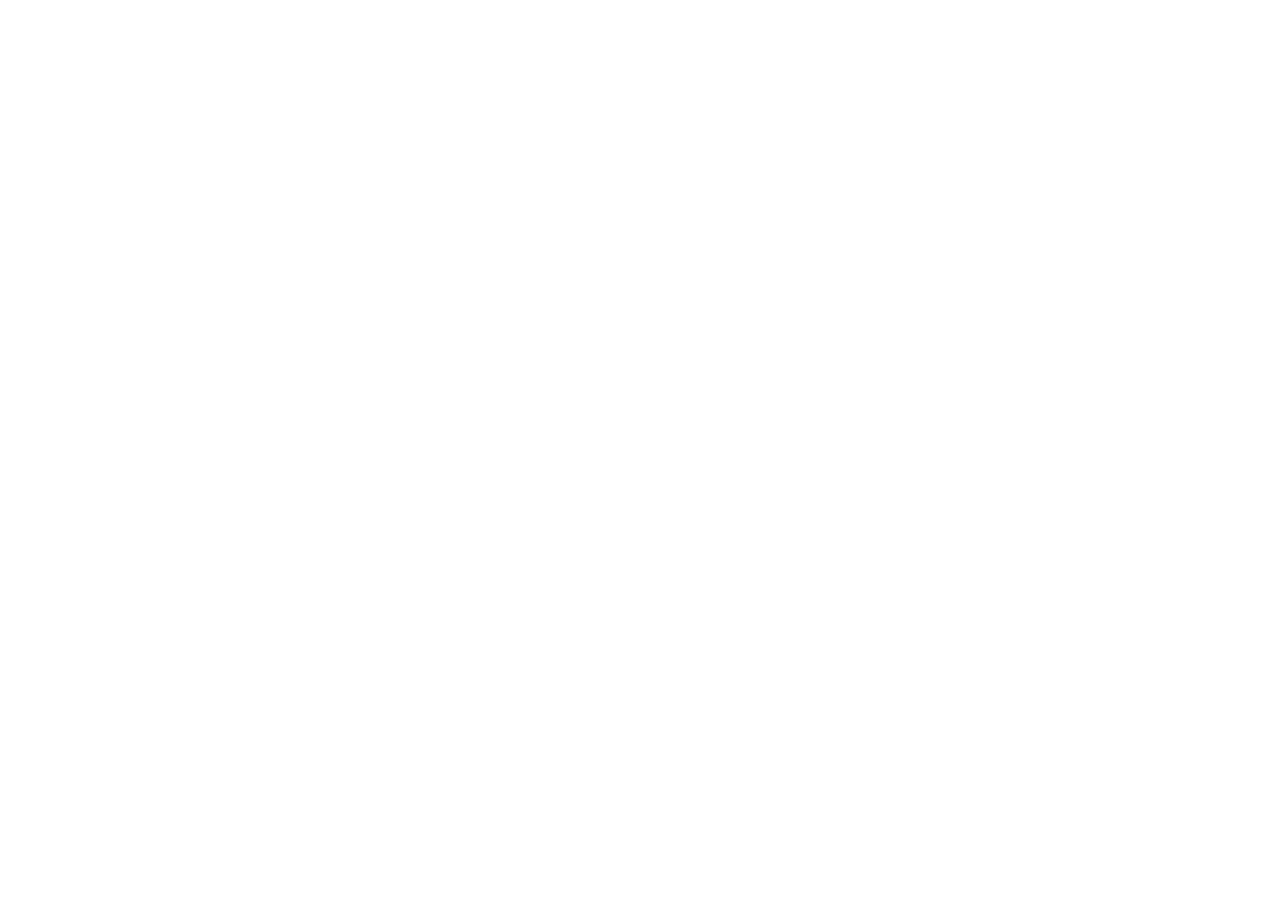
==== php/sub/dealersarch.html @ 22372858 "Add files via upload" ====
<!DOCTYPE html>
<html>
<head>
	<meta charset="utf-8"/>
	<title>Kakao 지도 시작하기</title>
</head>
<body>
	<div id="map" style="width:500px;height:400px;"></div>
	<script type="text/javascript" src="//dapi.kakao.com/v2/maps/sdk.js?appkey=e289aff68a15e9748a8cd961fadb6a8a"></script>
	<script>
		var container = document.getElementById('map');
		var options = {
			center: new kakao.maps.LatLng(33.450701, 126.570667),
			level: 3
		};

		var map = new kakao.maps.Map(container, options);
	</script>
</body>
</html>
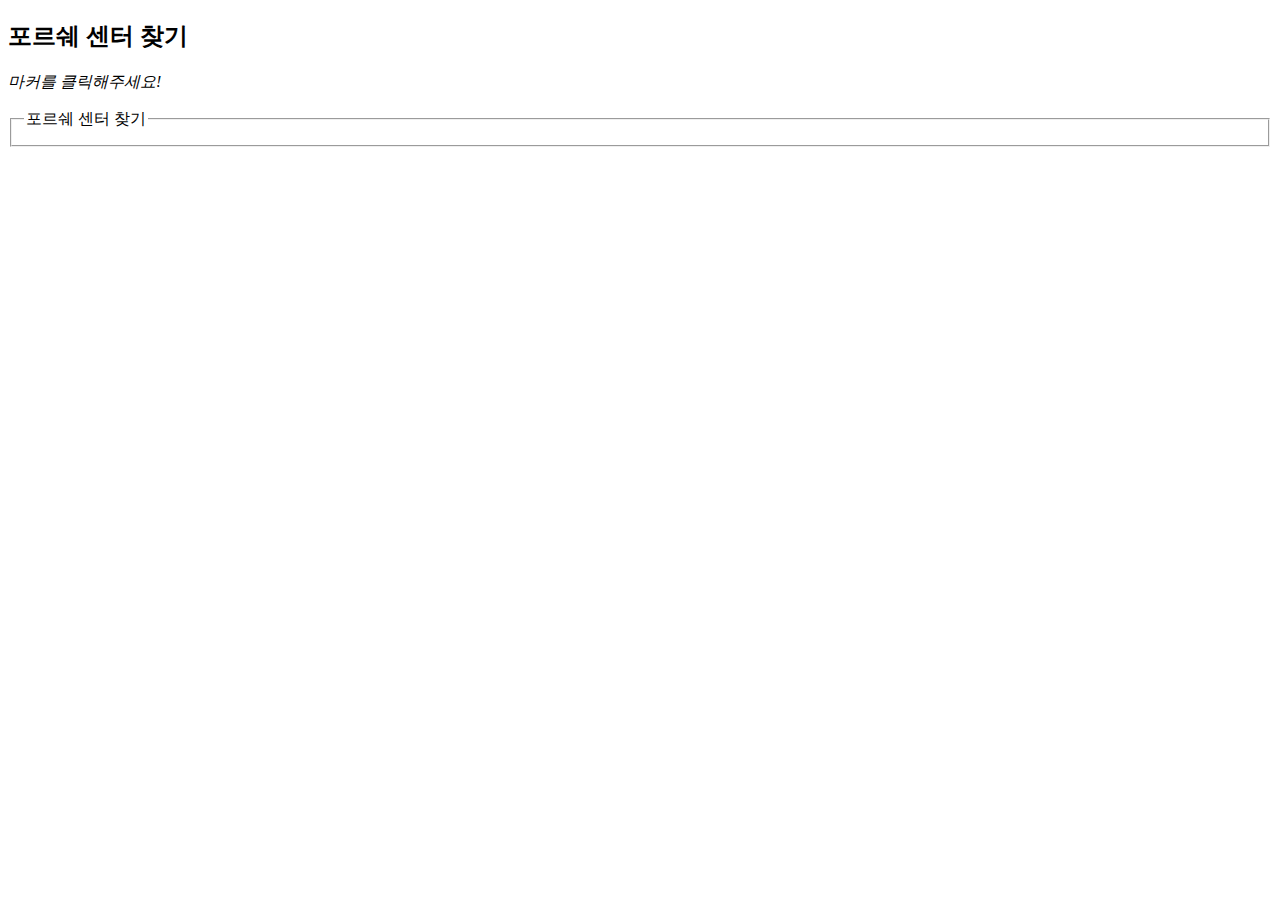
==== commit 1f1be2d2: "Add files via upload" ====
--- a/php/sub/dealersarch.html
+++ b/php/sub/dealersarch.html
@@ -1,20 +1,63 @@
 <!DOCTYPE html>
-<html>
+<html lang="ko">
 <head>
-	<meta charset="utf-8"/>
-	<title>Kakao 지도 시작하기</title>
+    <meta charset="UTF-8">
+    <meta http-equiv="X-UA-Compatible" content="IE=edge">
+    <meta name="viewport" content="width=device-width, initial-scale=1.0">
+    <title>dealer sarch</title>
 </head>
 <body>
-	<div id="map" style="width:500px;height:400px;"></div>
+	<h2>포르쉐 센터 찾기</h2>
+	<p><em>마커를 클릭해주세요!</em></p> 
+	<form>
+		<fieldset>
+			<legend>포르쉐 센터 찾기</legend>
+		</fieldset>
+	</form>
+	<div id="map" style="width:100vw; height:450px;"></div>
 	<script type="text/javascript" src="//dapi.kakao.com/v2/maps/sdk.js?appkey=e289aff68a15e9748a8cd961fadb6a8a"></script>
-	<script>
-		var container = document.getElementById('map');
-		var options = {
-			center: new kakao.maps.LatLng(33.450701, 126.570667),
-			level: 3
-		};
+	<script type="text/javascript" src="//dapi.kakao.com/v2/maps/sdk.js?appkey=APIKEY&libraries=LIBRARY"></script>
+	<script type="text/javascript" src="//dapi.kakao.com/v2/maps/sdk.js?appkey=APIKEY&libraries=services"></script>
+	<script type="text/javascript" src="//dapi.kakao.com/v2/maps/sdk.js?appkey=APIKEY&libraries=services,clusterer,drawing"></script>
+	
+    <script>
+     var container = document.getElementById('map'); //지도를 담을 영역의 DOM 레퍼런스
+        var options = { //지도를 생성할 때 필요한 기본 옵션
+            center: new kakao.maps.LatLng(33.450701, 126.570667), //지도의 중심좌표.
+            level: 3 //지도의 레벨(확대, 축소 정도)
+        };
 
-		var map = new kakao.maps.Map(container, options);
-	</script>
+        // 지도를 생성합니다
+        var map = new kakao.maps.Map(container, options); //지도 생성 및 객체 리턴
+
+        // 주소-좌표 변환 객체를 생성합니다
+        var geocoder = new kakao.maps.services.Geocoder();
+
+        // 주소로 좌표를 검색합니다
+        geocoder.addressSearch('경기도 광주시 매봉재길9-10', function (result, status) {
+
+            // 정상적으로 검색이 완료됐으면 
+            if (status === kakao.maps.services.Status.OK) {
+
+                var coords = new kakao.maps.LatLng(result[0].y, result[0].x);
+
+                // 결과값으로 받은 위치를 마커로 표시합니다
+                var marker = new kakao.maps.Marker({
+                    map: map,
+                    position: coords
+                });
+
+                // 인포윈도우로 장소에 대한 설명을 표시합니다
+                var infowindow = new kakao.maps.InfoWindow({
+                    content: '<div style="width:150px;text-align:center;padding:6px 0;"><div style="font-weight: bold;"><%=store_name%></div><div>1등당첨횟수 : <%=win_cnt%></div></div>'
+                });
+                infowindow.open(map, marker);
+
+                // 지도의 중심을 결과값으로 받은 위치로 이동시킵니다
+                map.setCenter(coords);
+            }
+        });    
+
+        </script>
 </body>
 </html>